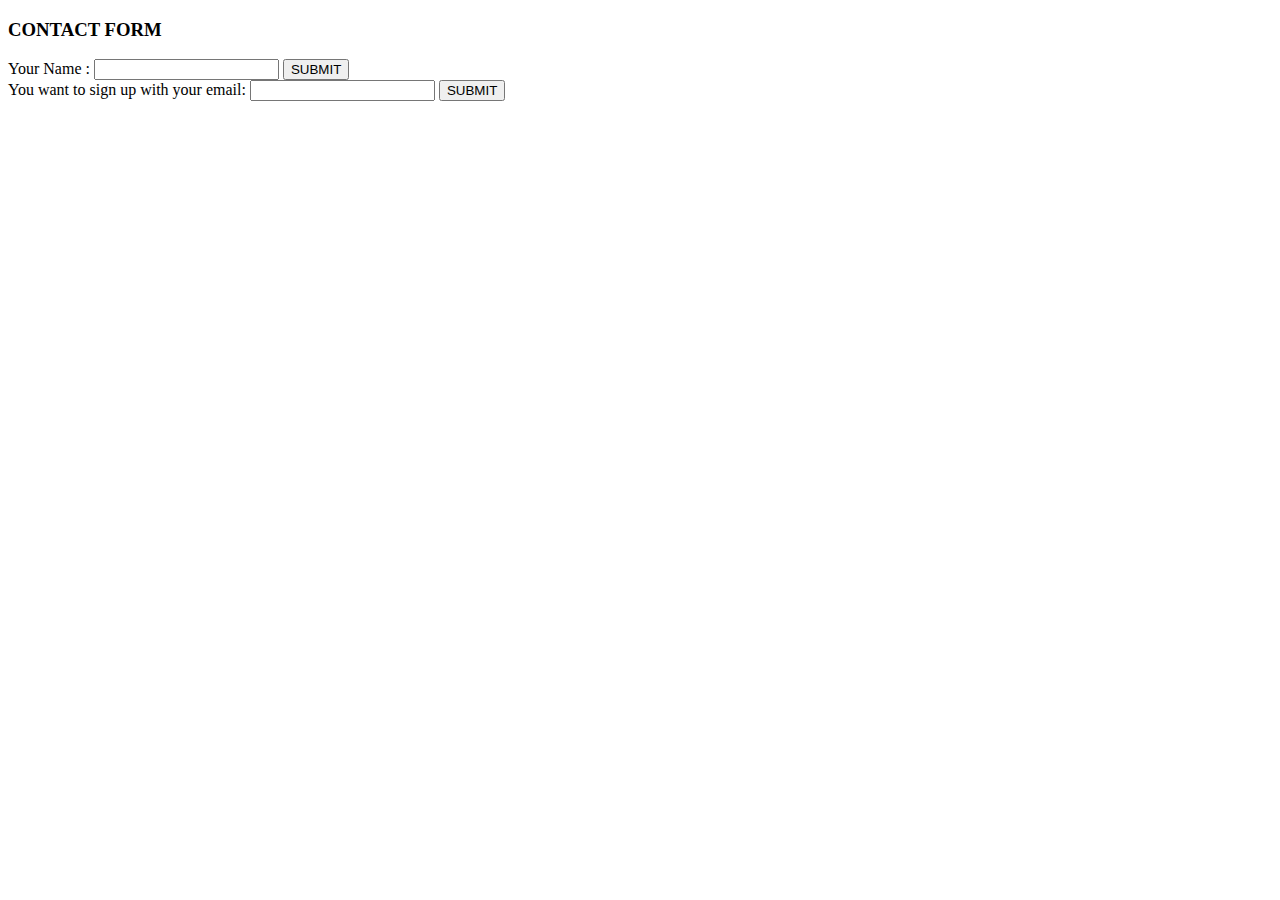
==== form.html @ d90322c8 "Add files via upload" ====
<!DOCTYPE html>
<html lang="en">
<head>
    <meta charset="UTF-8">
    <meta http-equiv="X-UA-Compatible" content="IE=edge">
    <meta name="viewport" content="width=device-width, initial-scale=1.0">
    <title>CONTACT FORM</title>
</head>
<body>
    <h3>CONTACT FORM</h3>
    <form class="" action="index.html" method="post">
        <label>Your Name :</label>
        <input type="text" name="" Value="">
        <input type="submit" value="SUBMIT"> <br>
        <label>You want to sign up with your email:</label>
        <input type="text" name="" value="">
        <input type="submit" value="SUBMIT">

</form> 
</body>
</html>
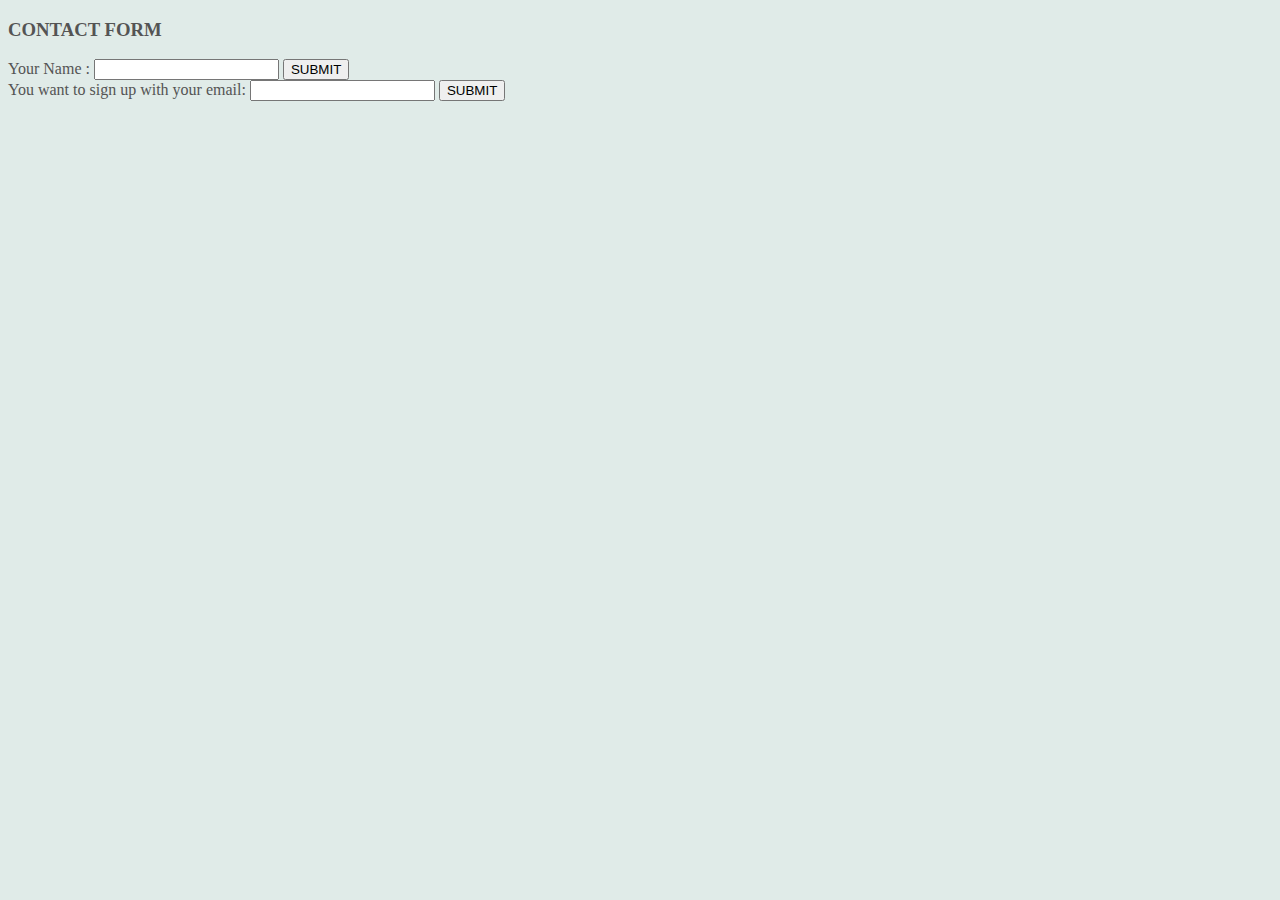
==== commit dc8c695a: "Add files via upload" ====
--- a/form.html
+++ b/form.html
@@ -1,5 +1,20 @@
 <!DOCTYPE html>
 <html lang="en">
+    <style>
+        body{
+            background: #e0ebe8;
+            color: #545454;
+            text-shadow: none;
+        }
+    
+        hr{
+            border-style:none;
+            border-top-style:dotted;
+            border-color:grey;
+            border-width:5px;
+            width: 5% ;
+        }
+    </style>
 <head>
     <meta charset="UTF-8">
     <meta http-equiv="X-UA-Compatible" content="IE=edge">
